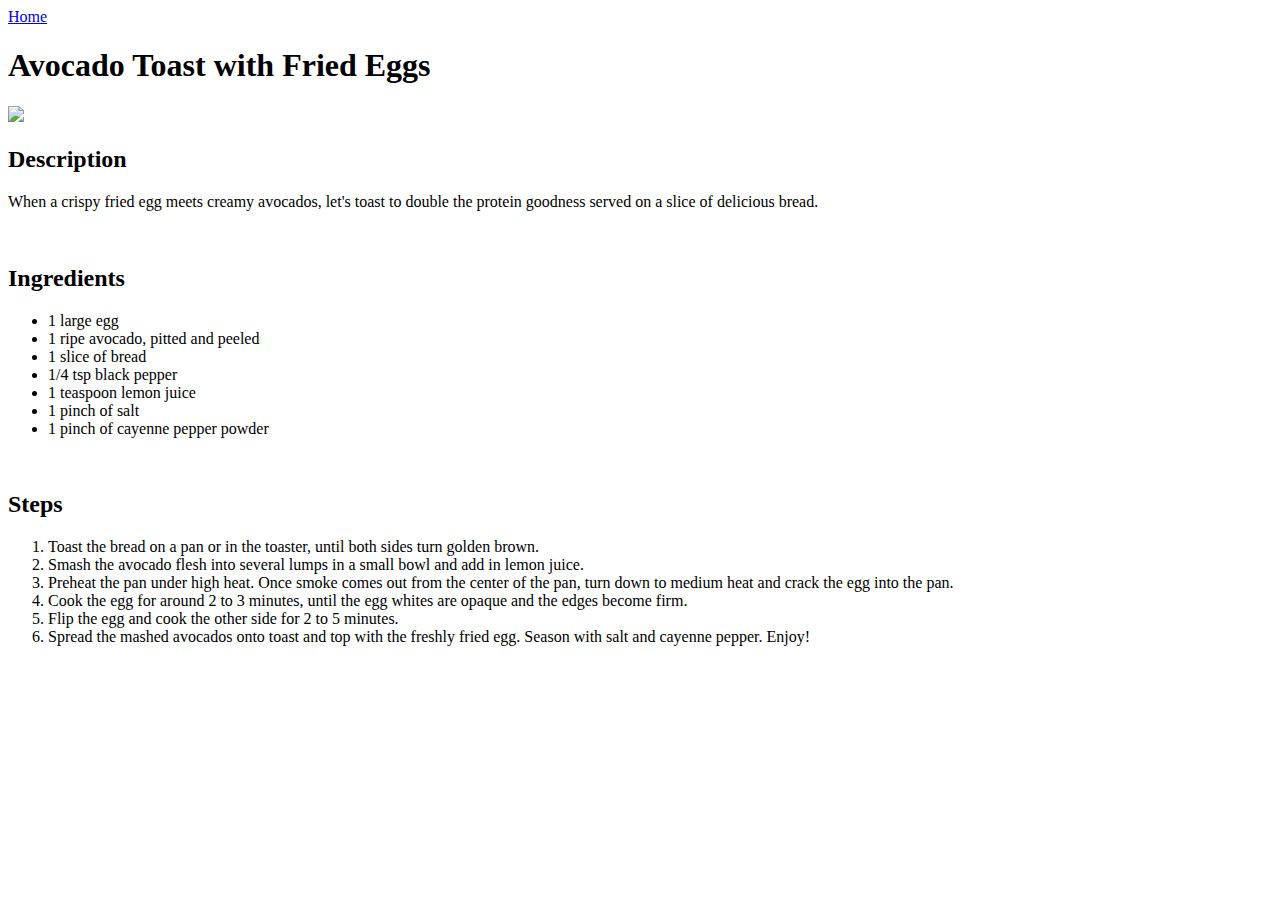
==== recipes/avocado-friedegg-toast.html @ ad5becdd "Save recipe homepage and all three recipes" ====
<!DOCTYPE html>

<html lang="en">
  <head>
    <meta charset="UTF-8">
  </head>
  <body>
    <a href="../index.html">Home</a>

    <h1>Avocado Toast with Fried Eggs</h1>

    <img src="https://data.thefeedfeed.com/static/other/15290716095b23c7f92821a.jpg">
    <br>

    <h2>Description</h2>
    <p>When a crispy fried egg meets creamy avocados, let's toast to double the protein goodness served on a slice of delicious bread.</p>
    <br>

    <h2>Ingredients</h2>
    <ul>
        <li>1 large egg</li>
        <li>1 ripe avocado, pitted and peeled</li>
        <li>1 slice of bread</li>
        <li>1/4 tsp black pepper</li>
        <li>1 teaspoon lemon juice</li>
        <li>1 pinch of salt</li>
        <li>1 pinch of cayenne pepper powder</li>
    </ul>
    <br>

    <h2>Steps</h2>
    <ol>
        <li>Toast the bread on a pan or in the toaster, until both sides turn golden brown.</li>
        <li>Smash the avocado flesh into several lumps in a small bowl and add in lemon juice.</li>
        <li>Preheat the pan under high heat. Once smoke comes out from the center of the pan, turn down to medium heat and crack the egg into the pan.</li>
        <li>Cook the egg for around 2 to 3 minutes, until the egg whites are opaque and the edges become firm.</li>
        <li>Flip the egg and cook the other side for 2 to 5 minutes.</li>
        <li>Spread the mashed avocados onto toast and top with the freshly fried egg. Season with salt and cayenne pepper. Enjoy!</li>
    </ol>
  </body>
</html>
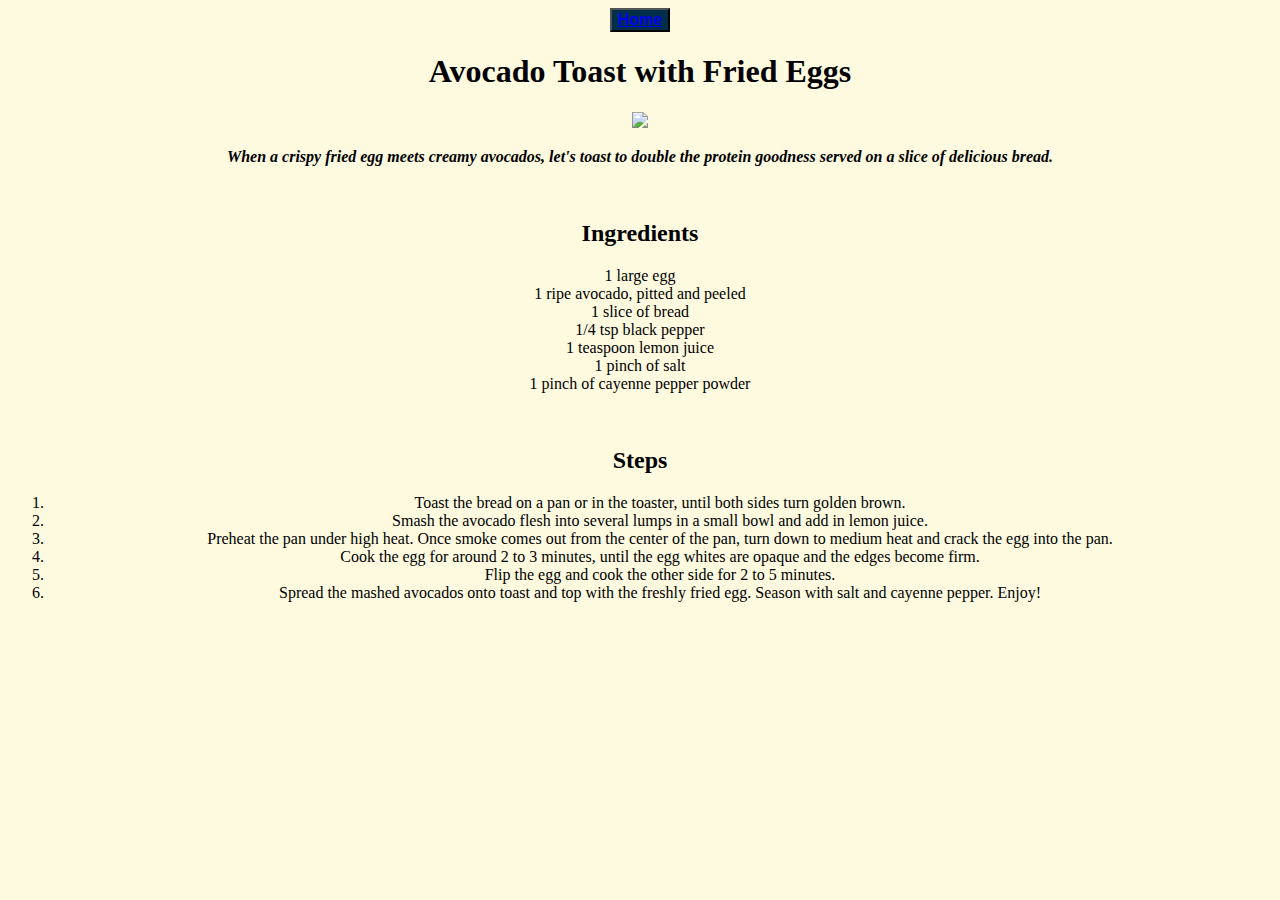
==== commit c1f73b18: "Added CSS to homepage and all three recipe pages" ====
--- a/recipes/avocado-friedegg-toast.html
+++ b/recipes/avocado-friedegg-toast.html
@@ -3,29 +3,35 @@
 <html lang="en">
   <head>
     <meta charset="UTF-8">
+    <link rel="stylesheet" href="odin-recipe.css">
   </head>
   <body>
-    <a href="../index.html">Home</a>
+    <button><a href="../index.html">Home</a></button>
 
     <h1>Avocado Toast with Fried Eggs</h1>
 
-    <img src="https://data.thefeedfeed.com/static/other/15290716095b23c7f92821a.jpg">
+    <img class="image" src="https://data.thefeedfeed.com/static/other/15290716095b23c7f92821a.jpg">
     <br>
 
-    <h2>Description</h2>
-    <p>When a crispy fried egg meets creamy avocados, let's toast to double the protein goodness served on a slice of delicious bread.</p>
+    <p id="subheading">When a crispy fried egg meets creamy avocados, let's toast to double the protein goodness served on a slice of delicious bread.</p>
     <br>
 
     <h2>Ingredients</h2>
-    <ul>
-        <li>1 large egg</li>
-        <li>1 ripe avocado, pitted and peeled</li>
-        <li>1 slice of bread</li>
-        <li>1/4 tsp black pepper</li>
-        <li>1 teaspoon lemon juice</li>
-        <li>1 pinch of salt</li>
-        <li>1 pinch of cayenne pepper powder</li>
-    </ul>
+    <p>
+        1 large egg
+        <br>
+        1 ripe avocado, pitted and peeled
+        <br>
+        1 slice of bread
+        <br>
+        1/4 tsp black pepper
+        <br>
+        1 teaspoon lemon juice
+        <br>
+        1 pinch of salt
+        <br>
+        1 pinch of cayenne pepper powder
+    </p>
     <br>
 
     <h2>Steps</h2>
--- a/recipes/odin-recipe.css
+++ b/recipes/odin-recipe.css
@@ -0,0 +1,25 @@
+/* odin-recipe.css */
+
+body {
+    background-color: #FEFAE0;
+    font-family: Georgia, "Times New Roman", serif;
+    text-align: center;
+}
+
+button {
+    color: hsl(40, 97%, 64%);
+    background-color: rgb(0, 48, 73);
+    font-size: 16px;
+    font-weight: bold;
+    text-align: left;
+}
+
+#subheading {
+    font-style: italic;
+    font-weight: bold;
+}
+
+.image {
+    height: auto;
+    width: 350px;
+}
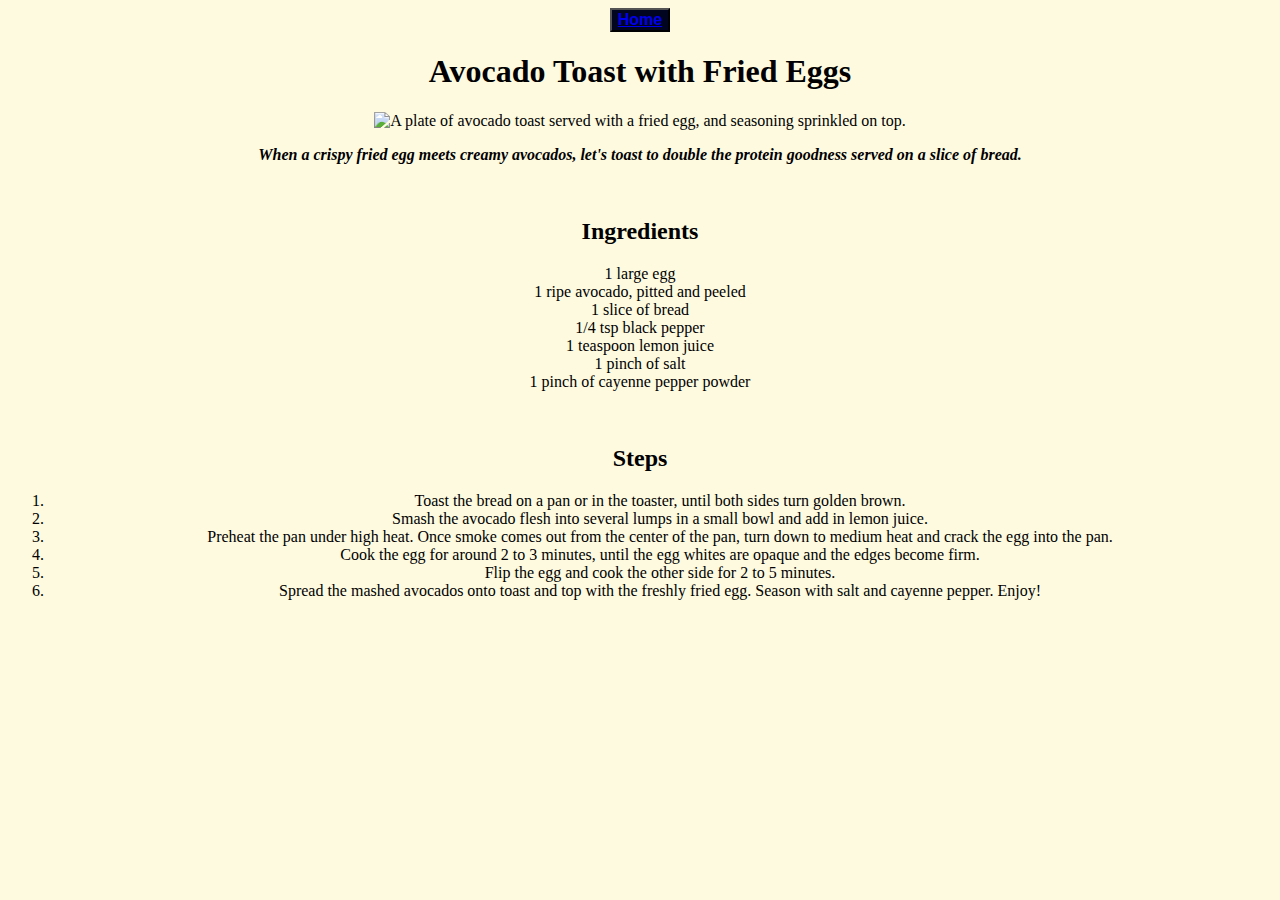
==== commit a718dde1: "Add alt text to all images and fix grammar mistakes in each recipe page's subheading text" ====
--- a/recipes/avocado-friedegg-toast.html
+++ b/recipes/avocado-friedegg-toast.html
@@ -10,10 +10,10 @@
 
     <h1>Avocado Toast with Fried Eggs</h1>
 
-    <img class="image" src="https://data.thefeedfeed.com/static/other/15290716095b23c7f92821a.jpg">
+    <img class="image" src="https://data.thefeedfeed.com/static/other/15290716095b23c7f92821a.jpg" alt="A plate of avocado toast served with a fried egg, and seasoning sprinkled on top.">
     <br>
 
-    <p id="subheading">When a crispy fried egg meets creamy avocados, let's toast to double the protein goodness served on a slice of delicious bread.</p>
+    <p id="subheading">When a crispy fried egg meets creamy avocados, let's toast to double the protein goodness served on a slice of bread.</p>
     <br>
 
     <h2>Ingredients</h2>
--- a/recipes/odin-recipe.css
+++ b/recipes/odin-recipe.css
@@ -7,8 +7,8 @@
 }
 
 button {
-    color: hsl(40, 97%, 64%);
-    background-color: rgb(0, 48, 73);
+    color: rgb(255, 255, 255);
+    background-color: hsl(232, 93.8%, 6.3%);
     font-size: 16px;
     font-weight: bold;
     text-align: left;
